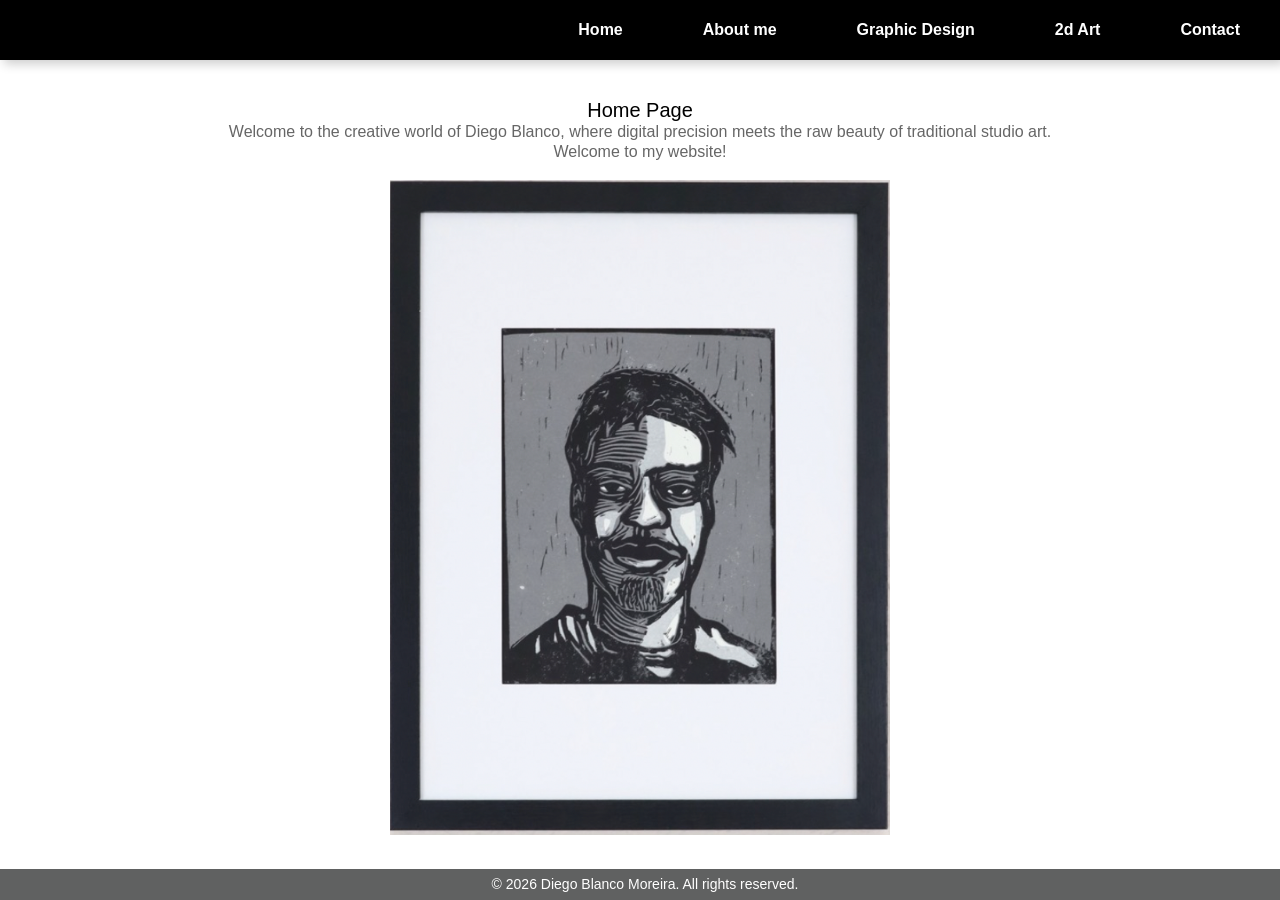
==== index.html @ 3a867c7e "fixed path" ====
<!DOCTYPE html>
<html lang="en">
	<link rel="icon" type="image/x-icon" href="Final logo.png">
<head>
	<meta charset="UTF-8">
	<meta name="viewport" content="width=device-width, initial-scale=1.0">
	<title>Nav Sample</title>
	<link type="text/css" rel="stylesheet" href="/style.css">
</head>
<body>


<header>
		<nav>
			<a href="index.html" class="logo"></a>
			<input class="menu-btn" type="checkbox" id="menu-btn">
			<label class="menu-icon" for="menu-btn"><span class="navicon"></span></label>
			<ul class="menu">
				<li><a href="/home.html" class="active">Home</a></li>
				<li><a href="/about-me.html">About me</a></li>
				<li><a href="/graphic-design.html">Graphic Design</a></li>
				<li><a href="/2d-art.html">2d Art</a></li>
				<li><a href="/contactpage.html">Contact</a></li>
			</ul>
		</nav>
</header>
<section class="top">
<h1>Home Page</h1>
<p>Welcome to the creative world of Diego Blanco, where digital precision meets the raw beauty of traditional studio art.</p>
<h2>Welcome to my website!</h2>
<img src="media/Main Artwork.png" alt="Gray Man" width="500">
</section>

<footer>
	<p class="footer-text">&copy; 2026 Diego Blanco Moreira. All rights reserved.</p>
</footer>

</body>

</html>
---- style.css ----
/*-- CSS Reset --*/
html, body, div, span, applet, object, iframe,
h1, h2, h3, h4, h5, h6, p, blockquote, pre,
a, abbr, acronym, address, big, cite, code,
del, dfn, em, img, ins, kbd, q, s, samp,
small, strike, strong, sub, sup, tt, var,
b, u, i, center,
dl, dt, dd, ol, ul, li,
fieldset, form, label, legend,
table, caption, tbody, tfoot, thead, tr, th, td,
article, aside, canvas, details, embed,
figure, figcaption, footer, header, hgroup,
menu, nav, output, ruby, section, summary,
time, mark, audio, video {
   margin: 0;
   padding: 0;
   border: 0;
   font-size: 100%;
   font: inherit;
   vertical-align: baseline;
}
/* HTML5 display-role reset for older browsers */
article, aside, details, figcaption, figure,
footer, header, hgroup, menu, nav, section {
   display: block;
}
body {
   line-height: 1;
}
ol, ul {
   list-style: none;
}
blockquote, q {
   quotes: none;
}
blockquote:before, blockquote:after,
q:before, q:after {
   content: '';
   content: none;
}
table {
   border-collapse: collapse;
   border-spacing: 0;
}

/* --- NAVIGATION --- */
html,
		body {
			margin: 0;
			padding: 0;
			border: 0;
		}

		.logo {
			width: 40px;
			height: 40px;
			background-image: url('Final Logo.png');
			background-size: contain;
			background-repeat: no-repeat;
			background-position: center;
			cursor: pointer;
		}

		.logo:hover {
			background-image: url('Final Logo.png');
		}

		nav {
			background-color: #000000;
			box-shadow: 4px 4px 10px 0 rgba(0, 0, 0, 0.2);
			position: fixed;
			width: 100%;
			z-index: 3;
		}

		nav ul {
			margin: 0;
			padding: 0;
			list-style: none;
			overflow: hidden;
			background-color: #000000;
		}

		nav li a {
			display: block;
			padding: 20px 40px;
			text-decoration: none;
			color: #ffffff;
			font-weight: 600;
			font-family: 'Inter', sans-serif;
		}

		.active {
			background-color: #000;
			color: #fff;
		}

		nav li a:hover,
		nav .menu-btn:hover {
			background-color: #ff0000;
			color: #fff;
		}

		nav .logo {
			display: block;
			float: left;
			font-size: 2em;
			padding: 10px 40px 10px 40px;
			text-decoration: none;
		}

		/* MENU */

		nav .menu {
			clear: both;
			max-height: 0;
			transition: max-height .2s ease-out;
		}

		/* MENU ICON */

		nav .menu-icon {
			cursor: pointer;
			display: inline-block;
			float: right;
			padding: 28px 40px;
			position: relative;
			user-select: none;
		}

		nav .menu-icon .navicon {
			background: #000;
			display: block;
			height: 4px;
			position: relative;
			transition: background .2s ease-out;
			width: 24px;
		}

		nav .menu-icon .navicon:before,
		nav .menu-icon .navicon:after {
			background: #000;
			content: '';
			display: block;
			height: 100%;
			position: absolute;
			transition: all .2s ease-out;
			width: 100%;
		}

		nav .menu-icon .navicon:before {
			top: 8px;
		}

		nav .menu-icon .navicon:after {
			top: -8px;
		}

		/* MENU btn */

		nav .menu-btn {
			display: none;
		}

		nav .menu-btn:checked~.menu {
			max-height: 240px;
		}

		nav .menu-btn:checked~.menu-icon .navicon {
			background: transparent;
		}

		nav .menu-btn:checked~.menu-icon .navicon:before {
			transform: rotate(-45deg);
		}

		nav .menu-btn:checked~.menu-icon .navicon:after {
			transform: rotate(45deg);
		}

		nav .menu-btn:checked~.menu-icon:not(.steps) .navicon:before,
		nav .menu-btn:checked~.menu-icon:not(.steps) .navicon:after {
			top: 0;
		}

		/* 48em = 768px */

		@media (min-width: 48em) {
			nav li {
				float: left;
			}

			nav li a {
				padding: 22px 40px;
			}

			nav .menu {
				clear: none;
				float: right;
				max-height: none;
			}

			nav .menu-icon {
				display: none;
			}
		}


/*-- MY CODE STARTS HERE --*/

.top {
	padding-top: 100px;
}

h1 {
	color: #000000;
	font-size: 20px;
	text-align: center;
	font-family: 'Futura', sans-serif;

}
img {
	display: block;
	margin: 20px auto;
	max-width: 100%;
	height: auto;
	position: center;
}

p {
	color: #666;
	font-size: 16px;
	line-height: 1.5;
	text-align: center;
	font-family: 'Inter', sans-serif;
}

footer {
	background-color: #606161;
	padding: 5px;
	text-align: center;
	position: fixed;
	bottom: 0;
	width: 100%;
	left: 0;
	color: #fff;
}

.footer-text {
	font-size: 14px;
	color: #fff;
	font-family: 'Inter', sans-serif;
}

h2 {
	text-align: center;
	font-size: 16px;
	color: #666;
	font-family: 'Inter', sans-serif;
}

@font-face {
  font-family: 'Inter';
  src: url('Inter-Light-BETA.otf') format('otf');
  font-weight: normal;
  font-style: normal;
}

@font-face {
  font-family: 'Futura';
  src: url('FuturaCyrillicBold.ttf') format('ttf');
  font-weight: normal;
  font-style: normal;
}
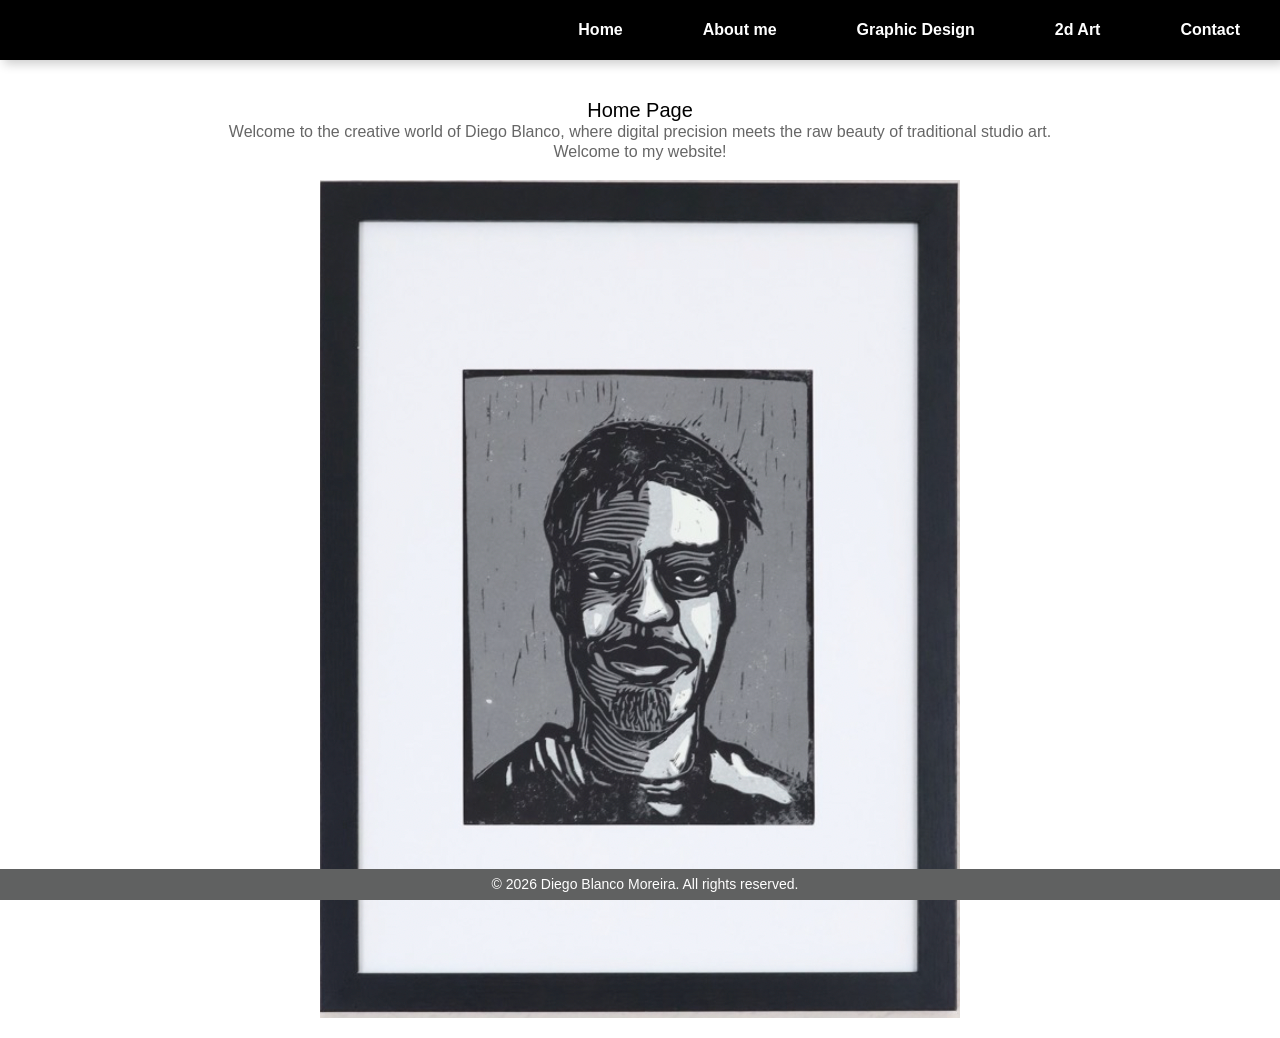
==== commit 5cde84a2: "Final updates" ====
--- a/index.html
+++ b/index.html
@@ -1,14 +1,13 @@
 <!DOCTYPE html>
 <html lang="en">
-	<link rel="icon" type="image/x-icon" href="Final logo.png">
+	<link rel="icon" type="image/x-icon" href="media/Final logo.png">
 <head>
 	<meta charset="UTF-8">
 	<meta name="viewport" content="width=device-width, initial-scale=1.0">
 	<title>Nav Sample</title>
-	<link type="text/css" rel="stylesheet" href="/style.css">
+	<link type="text/css" rel="stylesheet" href="style.css">
 </head>
 <body>
-
 
 <header>
 		<nav>
@@ -16,11 +15,11 @@
 			<input class="menu-btn" type="checkbox" id="menu-btn">
 			<label class="menu-icon" for="menu-btn"><span class="navicon"></span></label>
 			<ul class="menu">
-				<li><a href="/home.html" class="active">Home</a></li>
-				<li><a href="/about-me.html">About me</a></li>
-				<li><a href="/graphic-design.html">Graphic Design</a></li>
-				<li><a href="/2d-art.html">2d Art</a></li>
-				<li><a href="/contactpage.html">Contact</a></li>
+				<li><a href="index.html" class="active">Home</a></li>
+				<li><a href="about-me.html">About me</a></li>
+				<li><a href="graphic-design.html">Graphic Design</a></li>
+				<li><a href="2d-art.html">2d Art</a></li>
+				<li><a href="contactpage.html">Contact</a></li>
 			</ul>
 		</nav>
 </header>
@@ -28,7 +27,7 @@
 <h1>Home Page</h1>
 <p>Welcome to the creative world of Diego Blanco, where digital precision meets the raw beauty of traditional studio art.</p>
 <h2>Welcome to my website!</h2>
-<img src="media/Main Artwork.png" alt="Gray Man" width="500">
+<img src="media/Main Artwork.png" alt="Gray Man" class="DB-image">
 </section>
 
 <footer>
--- a/style.css
+++ b/style.css
@@ -54,7 +54,7 @@
 		.logo {
 			width: 40px;
 			height: 40px;
-			background-image: url('Final Logo.png');
+			background-image: url('media/Final Logo.png');
 			background-size: contain;
 			background-repeat: no-repeat;
 			background-position: center;
@@ -62,7 +62,7 @@
 		}
 
 		.logo:hover {
-			background-image: url('Final Logo.png');
+			background-image: url('media/Final Logo.png');
 		}
 
 		nav {
@@ -272,5 +272,8 @@
   font-weight: normal;
   font-style: normal;
 }
-
-
+ 
+
+
+
+
